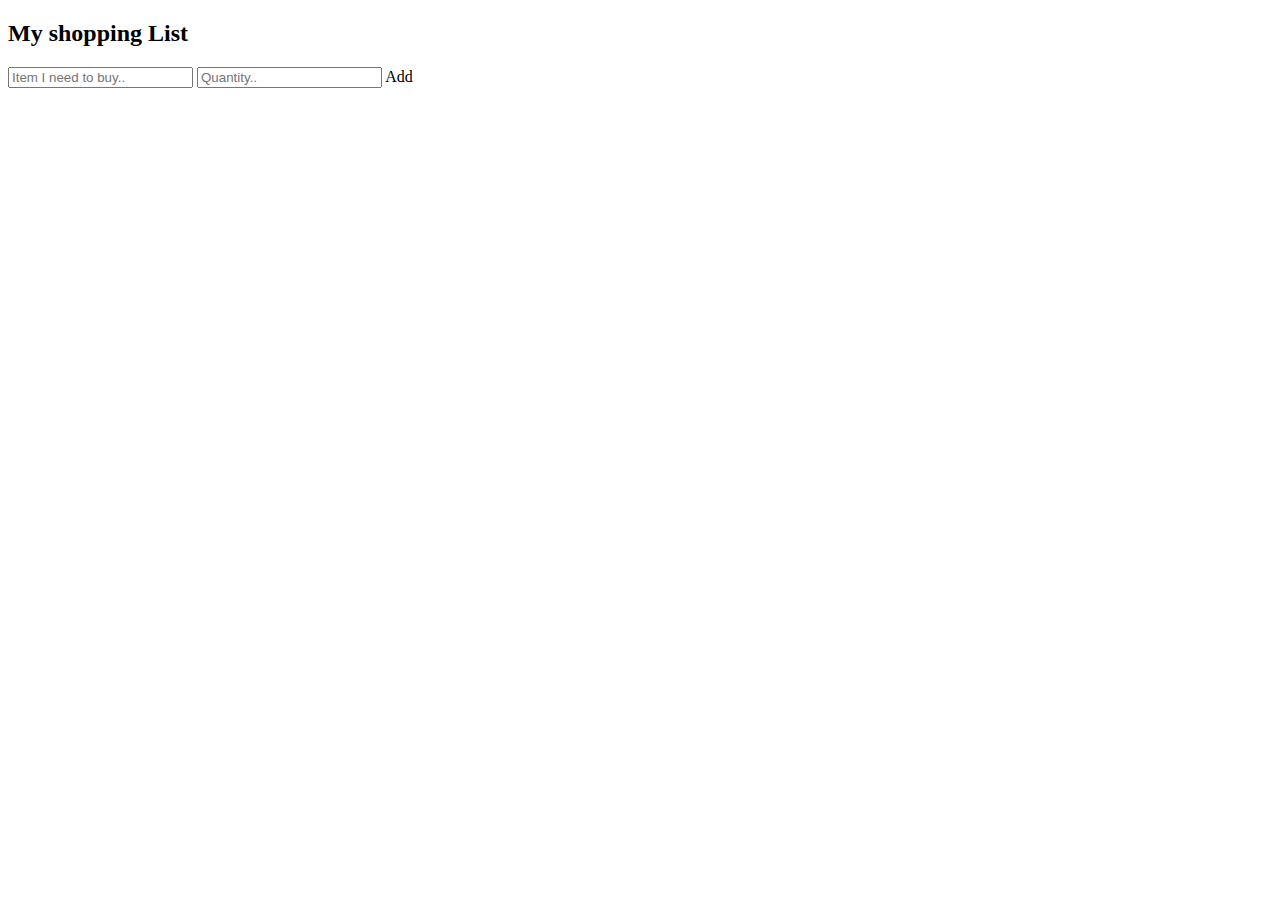
==== index.html @ cc5491b5 "Create index.html" ====
<!DOCTYPE html>
<html>
<head>
  <link rel="stylesheet" type="text/css" href="styles.css">

</head>
<body>
 <div id="inputDIV">
   <h2>My shopping List</h2>
   <input type="text" id="myItem" placeholder="Item I need to buy.."> 
   <input type="number" id="theAmount" placeholder="Quantity..">
   <span onclick="newElement()" class="btn">Add</span>
 </div>


 <ul id="theListUL">

 </ul>
 
 <script type="text/javascript" src="script.js"></script>

</body>
</html>
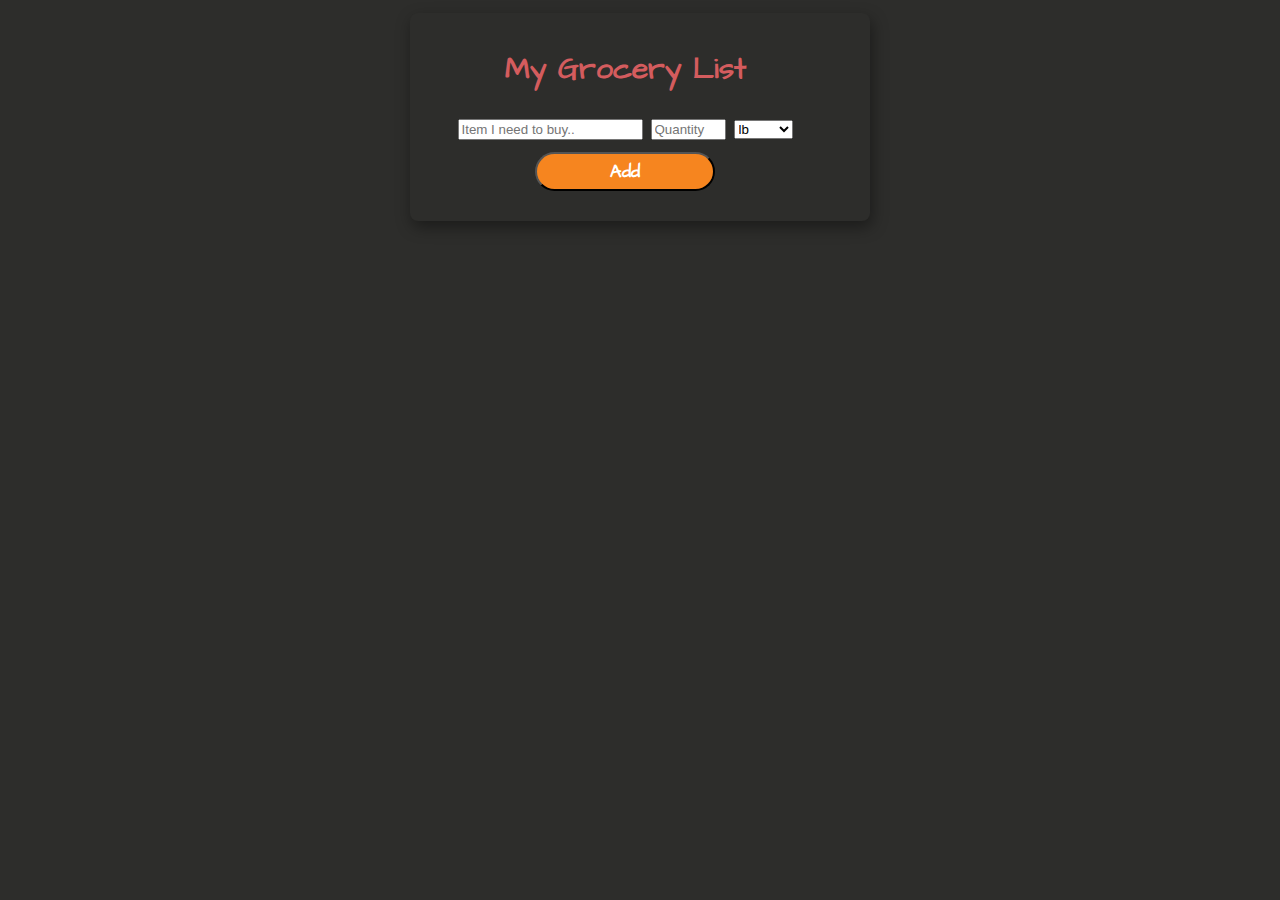
==== commit 02014618: "Merge branch 'master' into QAMinn2468-Apr2" ====
--- a/index.html
+++ b/index.html
@@ -1,23 +1,39 @@
-<!DOCTYPE html>
 <html>
 <head>
+	<meta charset="utf-8">
+
   <link rel="stylesheet" type="text/css" href="styles.css">
+  <title>Grocery List</title>
+  <script src="https://ajax.googleapis.com/ajax/libs/jquery/3.3.1/jquery.min.js"> </script>
+ <link rel="stylesheet"
+          href="https://fonts.googleapis.com/css?family=Architects+Daughter">
 
+  <script type="text/javascript" src="script.js"></script>
 </head>
 <body>
+
  <div id="inputDIV">
-   <h2>My shopping List</h2>
-   <input type="text" id="myItem" placeholder="Item I need to buy.."> 
-   <input type="number" id="theAmount" placeholder="Quantity..">
-   <span onclick="newElement()" class="btn">Add</span>
+   <h2>My Grocery List</h2>
+   <input type="text" id="myItem" placeholder="Item I need to buy..">
+      <input type="number" id="quantity" name="quantity" placeholder="Quantity"  min="1" class="quantity">
+
+   <select class="" name="unit" id="unit" placeholder="Unit">
+<!--<option disabled selected value=""> choose unit </option> -->
+
+     <option value=" lb">lb</option>
+     <option value=" kg">kg</option>
+     <option value=" oz">oz</option>
+     <option value=" unit">unit</option>
+     <option value=" gallon">gallon</option>
+		 <option value=" "></option>
+		 <option value=" dozen">dozen</option> <!--Inserted a blank unit and doz-->
+
+   </select>
+   <button id="add" class="btn">Add</button>
+
+<ul id="myUL"></ul>
+
  </div>
-
-
- <ul id="theListUL">
-
- </ul>
- 
- <script type="text/javascript" src="script.js"></script>
 
 </body>
 </html>
--- a/styles.css
+++ b/styles.css
@@ -0,0 +1,115 @@
+
+
+body {
+    text-align: center;
+
+     background-position: center;
+     background-repeat: no-repeat;
+     background-color: #2d2d2b;
+     background-image: url('http://www.dimakroma.com/images/grocery.jpg');
+     background-repeat:repeat ;
+     background-attachment: fixed;
+     color: #d45c5e;
+     font-family: 'Architects Daughter';
+     font-size:20px;
+}
+
+.quantity{
+  width:75px;
+}
+h2 {
+    font-family: 'Architects Daughter' ;
+    font-weight:bold;
+}
+
+
+.btn {
+    font-family: 'Architects Daughter';
+    background: #f6851f;
+    color: #fff;
+    font-weight:bold;
+    font-size: 18px;
+    cursor: pointer;
+    padding:5px;
+    border-radius: 25px;
+    width: 10em;
+    margin-top:10px;
+    outline: none;
+}
+
+.btn:hover{
+   background: #d45c5e;
+  /*fade the color for different browsers*/
+  margin-top:10px;
+  -webkit-transition: background-color 0.7s  ease-in-out;
+  -moz-transition: background-color 0.7s  ease-in-out;
+  -o-transition: background-color 0.7s  ease-in-out;
+  transition: background-color 0.7s  ease-in-out;
+
+}
+
+ul {
+  text-align: left;
+  list-style: none;
+  color:#aae0d3;
+}
+
+ul li {
+    cursor: pointer;
+    position: relative;
+    padding: 8px;
+    background: #474744;
+    font-size: 20px;
+    transition: 0.2s;
+}
+ul li:nth-child(odd) {
+    background: #2d2d2b;
+}
+
+#inputDIV{
+    width: 410px;
+    margin: auto;
+  /* background-image: url('http://www.dimakroma.com/images/grocery.jpg') ;*/
+    background-position: center;
+    background-repeat: no-repeat;
+    background-color: #2d2d2b;
+    transition: 0.3s;
+    box-shadow: 2px 6px 16px 0 rgba(0,0,0,0.4);
+    border-radius: 8px;
+    padding:10px;
+    padding-right:40px;
+    margin-top: 1%;
+}
+
+
+.strike {
+  text-decoration: line-through;
+  color:#d45c5e;
+}
+
+
+.itemDone{
+
+}
+
+.delete {
+    font-family: 'Architects Daughter';
+    float:right;
+    cursor:pointer ;
+    display:block;
+    border-radius: 30%;
+    background: #f6851f;
+    color: #FFFAF0;
+    text-align:center;
+    text-decoration:none;
+    font-size:16px;
+    font-weight:bold;
+}
+
+.delete:hover{
+   background: #d45c5e;
+   -webkit-transition: background-color 0.7s  ease-in-out;
+   -moz-transition: background-color 0.7s  ease-in-out;
+   -o-transition: background-color 0.7s  ease-in-out;
+   transition: background-color 0.7s  ease-in-out;
+}
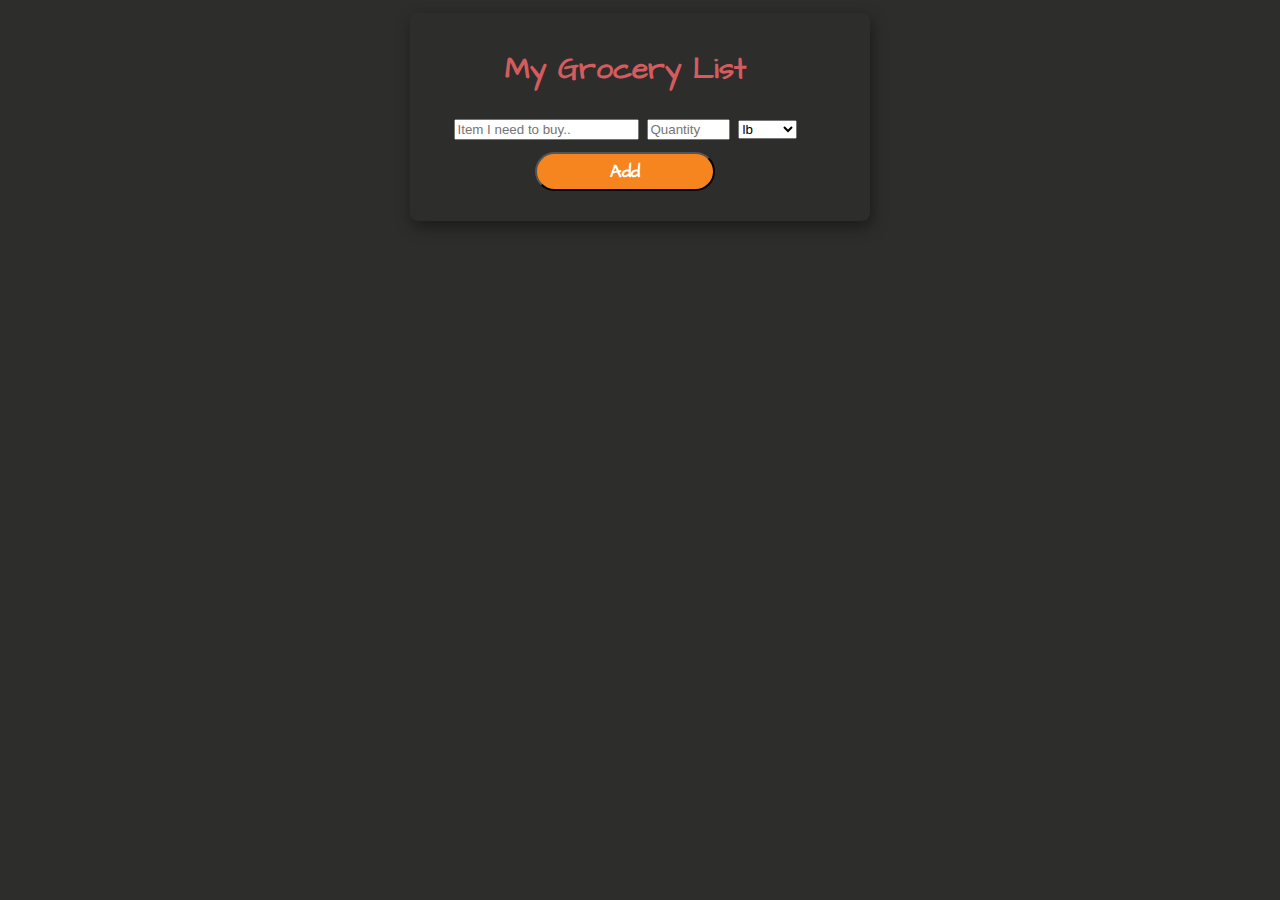
==== commit a3e795a8: "Update index.html" ====
--- a/index.html
+++ b/index.html
@@ -1,3 +1,5 @@
+<!DOCTYPE html>
+
 <html>
 <head>
 	<meta charset="utf-8">
@@ -19,14 +21,14 @@
 
    <select class="" name="unit" id="unit" placeholder="Unit">
 <!--<option disabled selected value=""> choose unit </option> -->
-
      <option value=" lb">lb</option>
      <option value=" kg">kg</option>
      <option value=" oz">oz</option>
      <option value=" unit">unit</option>
      <option value=" gallon">gallon</option>
-		 <option value=" "></option>
-		 <option value=" dozen">dozen</option> <!--Inserted a blank unit and doz-->
+     <option value=" dozen">dozen</option> <!--Inserted a blank unit and doz-->
+     <option value=" ">blank</option>
+	   
 
    </select>
    <button id="add" class="btn">Add</button>
